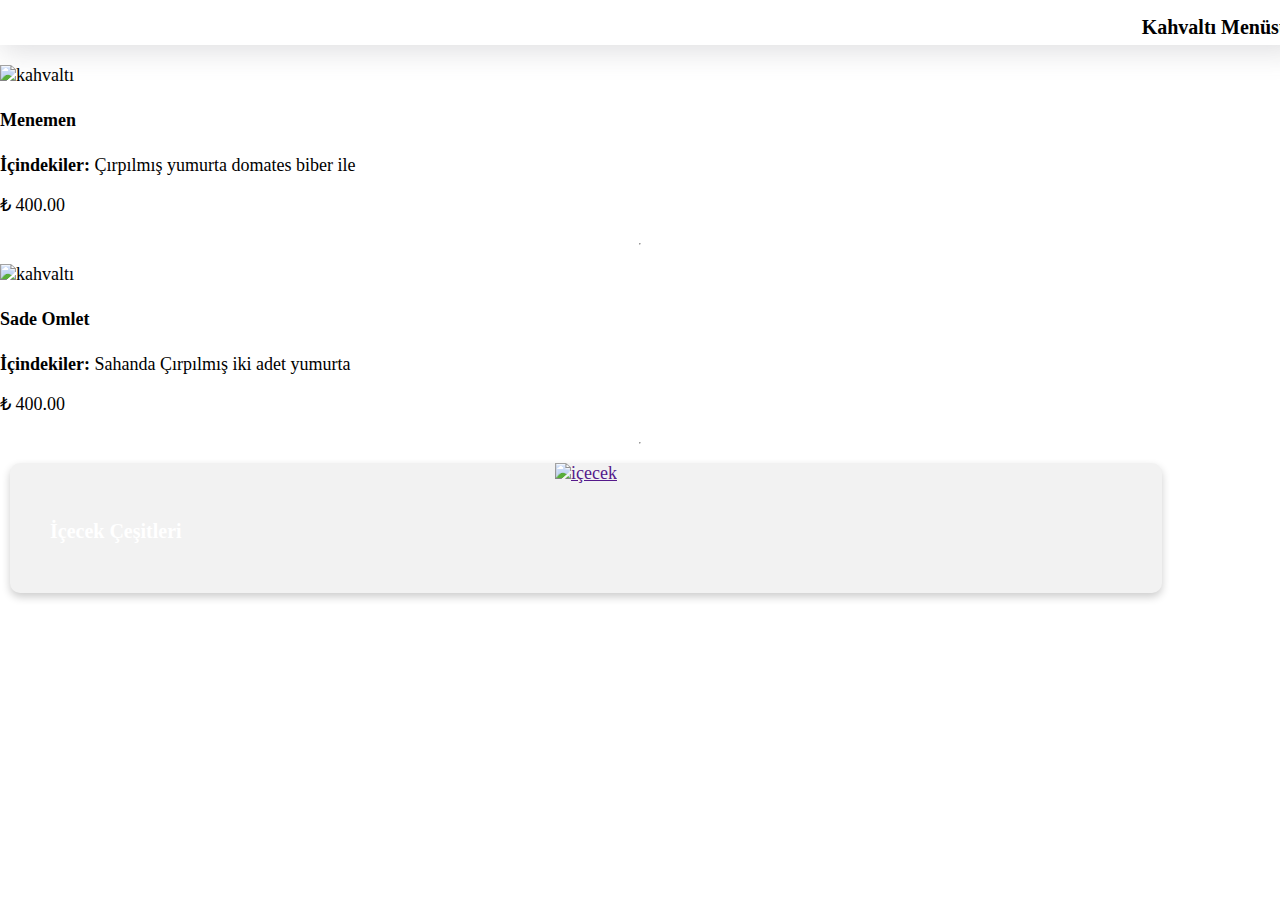
==== kahvalti.html @ 98da0124 "Add files via upload" ====
<!DOCTYPE html>
<html lang="en">

<head>
    <meta charset="UTF-8">
    <meta name="viewport" content="width=device-width, initial-scale=1.0">
    <link rel="stylesheet" href="https://cdnjs.cloudflare.com/ajax/libs/font-awesome/4.7.0/css/font-awesome.min.css">
    <link rel="stylesheet" href="style.css">
    <title>Kahvaktı</title>

</head>

<body>

    <div class="mainContainer">
        <div class="navbar">
            <i class="fa-solid fa-arrow-left arrow"></i>
            <h3 class="head">Kahvaltı Menüsü</h3>
        </div>
        <div class="content">
            <!-- Card1 -->
            <div class="content">
                <img src="http://kafdayi.com/assets/images/content/kahvalti.jpg" " class=" contentImg rounded
                    float-start" alt="kahvaltı">
                <div class="content-paragraph">
                    <h4 class="contentHead">Menemen</h4>
                    <p class="text-uppercase"><b>İçindekiler: </b> Çırpılmış yumurta domates biber ile</p>
                    <p class="text-capitalize">₺ 400.00</p>
                </div>
            </div>
            <hr>
            <!-- Card2 -->
            <div class="content">
                <img src="https://kewpie.co.id/media/image/thumbs/post/2018/12/20/6-barbeque-party_webs2-1360-480_thumb.JPG" " class="
                    contentImg rounded float-start" alt="kahvaltı">
                <div class="content-paragraph">
                    <h4 class="contentHead">Sade Omlet</h4>
                    <p class="text-uppercase"><b>İçindekiler: </b> Sahanda Çırpılmış iki adet yumurta</p>
                    <p class="text-capitalize">₺ 400.00</p>
                </div>
            </div>
            <hr>
            <!-- Card3 -->
            <div class="card">
                <a href="">
                    <img class="cardImg"
                        src="https://blog.elgi.com/wp-content/uploads/2018/09/shutterstock_648584845-1024x683.jpg"
                        alt="içecek">
                    <div class="card-content">
                        <h3>İçecek Çeşitleri</h3>
                    </div>
                </a>
            </div>
        </div>
    </div>

    <script src="script.js"></script>
</body>

</html>
---- style.css ----
body {
            box-sizing: border-box;
            margin: 0;
            height: 100vh;
            display: flex;
            justify-content: center;
            align-items: center;
        }

        @media (min-width: 1200px) {
            body {
                font-size: 18px;
            }
        }

        .mainContainer {
            width: 100%;
            height: 100%;
        }

        .navbar {
            width: 100%;
            height: 5%;
            display: flex;
            align-items: center;
            justify-content: space-between;
            padding: 0 10px;
            box-shadow: rgba(100, 100, 111, 0.2) 0px 7px 29px 0px;
        }

        .navbar .head {
            
            text-align: center;
        }

        .navbar .arrow {
            font-size: 24px;
            cursor: pointer;
            
        }

        .content {
            margin-top: 10px;
            display: flex;
            flex-direction: column;
        }

        .card {
            width: 90%;
            height: 130px;
            background-color: #f2f2f2;
            position: relative;
            border-radius: 10px;
            text-align: center;
            margin: 10px;
            overflow: hidden;
            box-shadow: 0 4px 8px 0 rgba(0, 0, 0, 0.2);
        }

        .cardImg {
            width: 100%;
            height: 100%;
            object-fit: cover;
            transition: transform 0.5s;
        }

        .card:hover img {
            transform: scale(1.2);
        }

        .card-content {
            position: absolute;
            bottom: 0;
            left: 0;
            padding: 40px;
            color: #fff;
        }

        h3 {
            font-size: 20px;
            font-weight: 600;
            margin-bottom: 10px;
        }

        .menuBtn {
            border-radius: 30px;
            border: none;
            background-color: gray;
            color: white;
            margin-right: 0;
        }
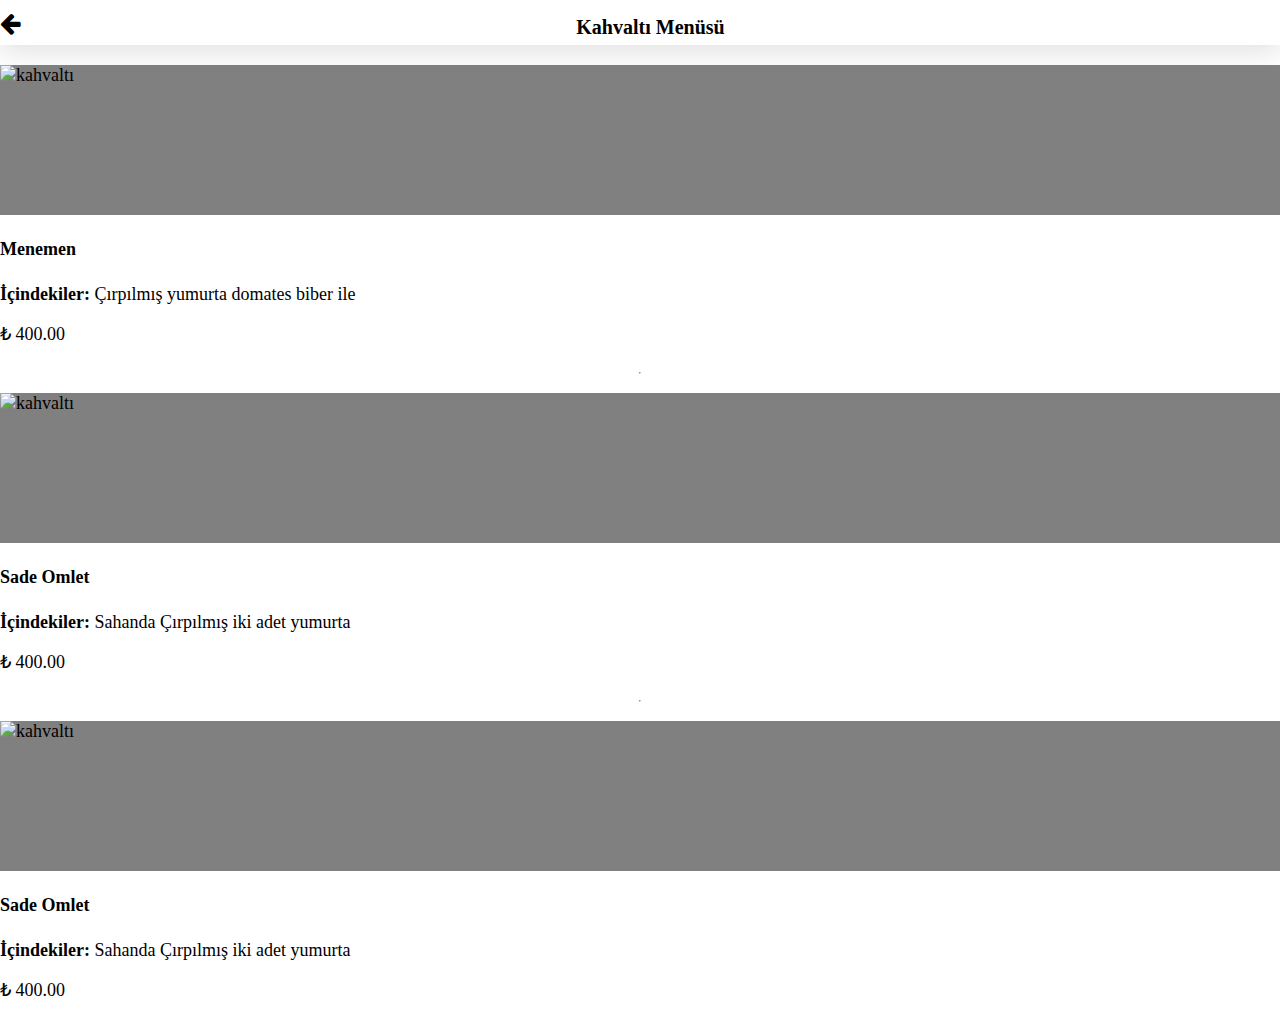
==== commit aa303425: "kahvaltı kısmına ekleme yapıldı" ====
--- a/kahvalti.html
+++ b/kahvalti.html
@@ -14,13 +14,15 @@
 
     <div class="mainContainer">
         <div class="navbar">
-            <i class="fa-solid fa-arrow-left arrow"></i>
+            <i class="fa fa-arrow-left arrow"></i>
             <h3 class="head">Kahvaltı Menüsü</h3>
+            <div class="arrow-placeholder"></div>
+
         </div>
         <div class="content">
             <!-- Card1 -->
             <div class="content">
-                <img src="http://kafdayi.com/assets/images/content/kahvalti.jpg" " class=" contentImg rounded
+                <img src="" " class=" contentImg rounded
                     float-start" alt="kahvaltı">
                 <div class="content-paragraph">
                     <h4 class="contentHead">Menemen</h4>
@@ -31,7 +33,7 @@
             <hr>
             <!-- Card2 -->
             <div class="content">
-                <img src="https://kewpie.co.id/media/image/thumbs/post/2018/12/20/6-barbeque-party_webs2-1360-480_thumb.JPG" " class="
+                <img src="" " class="
                     contentImg rounded float-start" alt="kahvaltı">
                 <div class="content-paragraph">
                     <h4 class="contentHead">Sade Omlet</h4>
@@ -41,15 +43,14 @@
             </div>
             <hr>
             <!-- Card3 -->
-            <div class="card">
-                <a href="">
-                    <img class="cardImg"
-                        src="https://blog.elgi.com/wp-content/uploads/2018/09/shutterstock_648584845-1024x683.jpg"
-                        alt="içecek">
-                    <div class="card-content">
-                        <h3>İçecek Çeşitleri</h3>
-                    </div>
-                </a>
+            <div class="content">
+                <img src="" " class="
+                    contentImg rounded float-start" alt="kahvaltı">
+                <div class="content-paragraph">
+                    <h4 class="contentHead">Sade Omlet</h4>
+                    <p class="text-uppercase"><b>İçindekiler: </b> Sahanda Çırpılmış iki adet yumurta</p>
+                    <p class="text-capitalize">₺ 400.00</p>
+                </div>
             </div>
         </div>
     </div>
--- a/style.css
+++ b/style.css
@@ -24,7 +24,6 @@
             display: flex;
             align-items: center;
             justify-content: space-between;
-            padding: 0 10px;
             box-shadow: rgba(100, 100, 111, 0.2) 0px 7px 29px 0px;
         }
 
@@ -62,6 +61,7 @@
             height: 100%;
             object-fit: cover;
             transition: transform 0.5s;
+
         }
 
         .card:hover img {
@@ -88,4 +88,10 @@
             background-color: gray;
             color: white;
             margin-right: 0;
+        }
+
+        .contentImg{
+            width: 100%;
+            min-height: 150px;
+            background-color: gray;
         }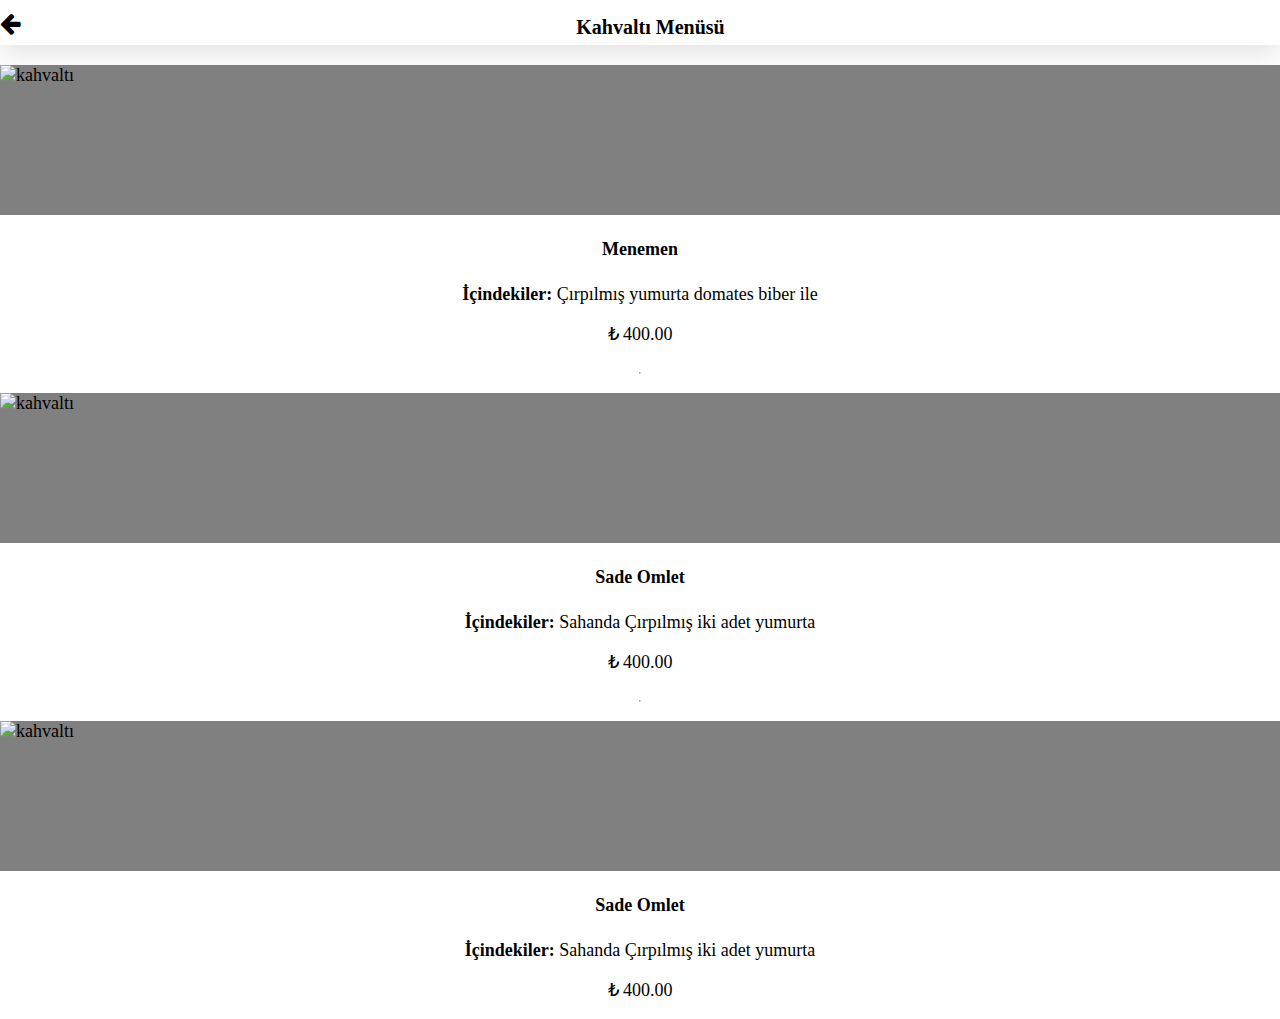
==== commit be3c81fd: "a" ====
--- a/kahvalti.html
+++ b/kahvalti.html
@@ -7,7 +7,105 @@
     <link rel="stylesheet" href="https://cdnjs.cloudflare.com/ajax/libs/font-awesome/4.7.0/css/font-awesome.min.css">
     <link rel="stylesheet" href="style.css">
     <title>Kahvaktı</title>
+    <!-- <style>
+                body {
+            box-sizing: border-box;
+            margin: 0;
+            height: 100vh;
+            display: flex;
+            justify-content: center;
+            align-items: center;
+        }
 
+        @media (min-width: 1200px) {
+            body {
+                font-size: 18px;
+            }
+        }
+
+        .mainContainer {
+            width: 100%;
+            height: 100%;
+        }
+
+        .navbar {
+            width: 100%;
+            height: 5%;
+            display: flex;
+            align-items: center;
+            justify-content: space-between;
+            box-shadow: rgba(100, 100, 111, 0.2) 0px 7px 29px 0px;
+        }
+
+        .navbar .head {
+            
+            text-align: center;
+        }
+
+        .navbar .arrow {
+            font-size: 24px;
+            cursor: pointer;
+            
+        }
+
+        .content {
+            margin-top: 10px;
+            display: flex;
+            flex-direction: column;
+        }
+
+        .card {
+            width: 90%;
+            height: 130px;
+            background-color: #f2f2f2;
+            position: relative;
+            border-radius: 10px;
+            text-align: center;
+            margin: 10px;
+            overflow: hidden;
+            box-shadow: 0 4px 8px 0 rgba(0, 0, 0, 0.2);
+        }
+
+        .cardImg {
+            width: 100%;
+            height: 100%;
+            object-fit: cover;
+            transition: transform 0.5s;
+
+        }
+
+        .card:hover img {
+            transform: scale(1.2);
+        }
+
+        .card-content {
+            position: absolute;
+            bottom: 0;
+            left: 0;
+            padding: 40px;
+            color: #fff;
+        }
+
+        h3 {
+            font-size: 20px;
+            font-weight: 600;
+            margin-bottom: 10px;
+        }
+
+        .menuBtn {
+            border-radius: 30px;
+            border: none;
+            background-color: gray;
+            color: white;
+            margin-right: 0;
+        }
+
+        .contentImg{
+            width: 100%;
+            min-height: 150px;
+            background-color: gray;
+        }
+    </style> -->
 </head>
 
 <body>
--- a/style.css
+++ b/style.css
@@ -94,4 +94,8 @@
             width: 100%;
             min-height: 150px;
             background-color: gray;
+        }
+
+        .content-paragraph{
+            text-align: center;
         }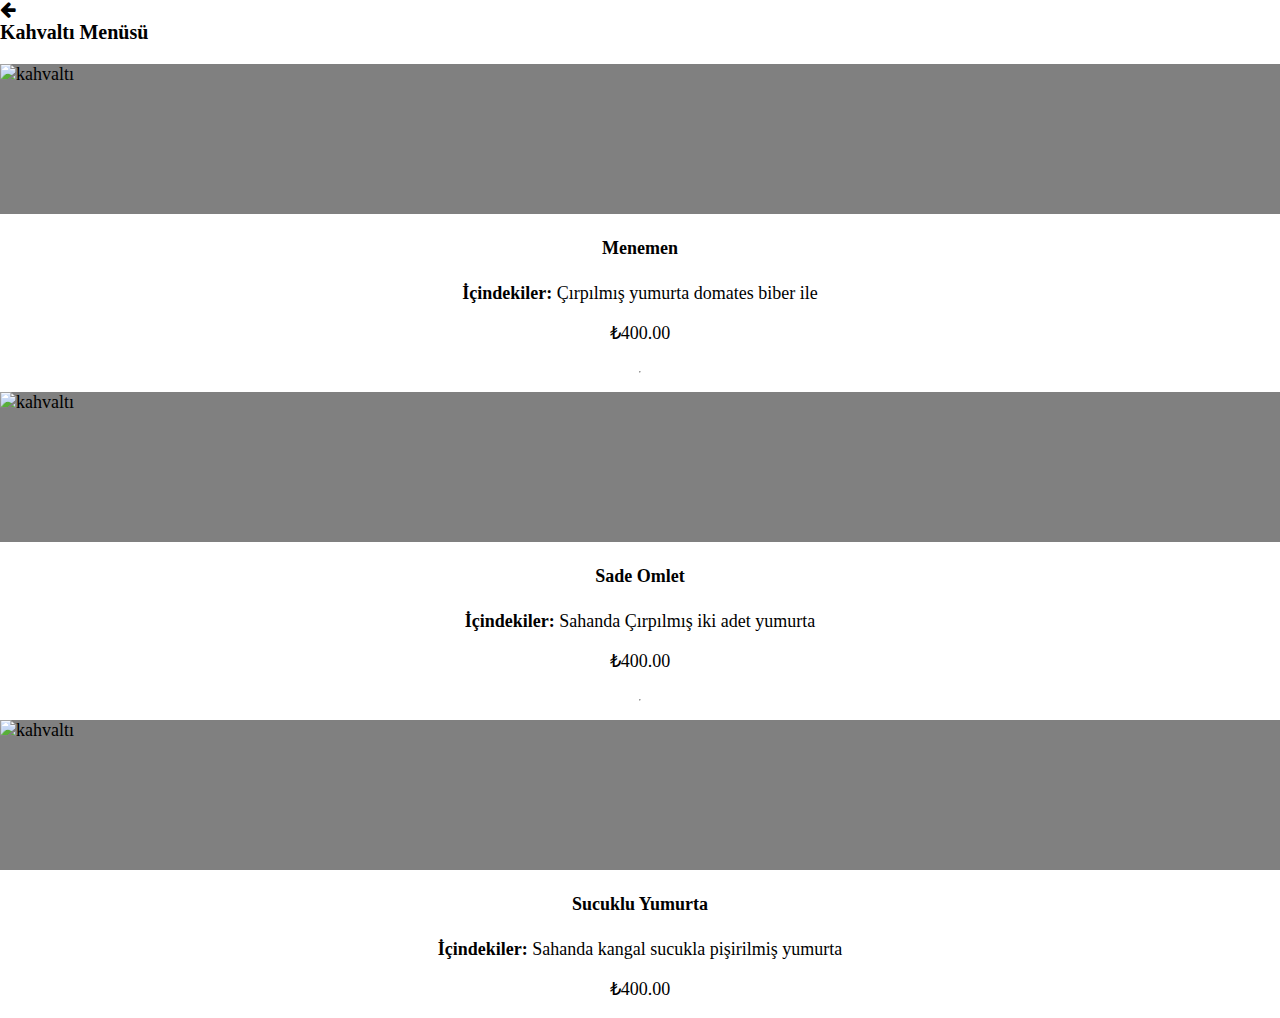
==== commit 1a665ffb: "ürün tasarımları iyileştirildi geri butonu eklendi" ====
--- a/kahvalti.html
+++ b/kahvalti.html
@@ -7,7 +7,7 @@
     <link rel="stylesheet" href="https://cdnjs.cloudflare.com/ajax/libs/font-awesome/4.7.0/css/font-awesome.min.css">
     <link rel="stylesheet" href="style.css">
     <title>Kahvaktı</title>
-    <!-- <style>
+    <style>
                 body {
             box-sizing: border-box;
             margin: 0;
@@ -26,26 +26,27 @@
         .mainContainer {
             width: 100%;
             height: 100%;
+            
         }
 
-        .navbar {
-            width: 100%;
-            height: 5%;
-            display: flex;
-            align-items: center;
-            justify-content: space-between;
-            box-shadow: rgba(100, 100, 111, 0.2) 0px 7px 29px 0px;
+        .mainNavbar {
+            text-align: center;
         }
 
-        .navbar .head {
+        .head {
             
-            text-align: center;
+            max-width: 1000px;
+            margin: 0;
         }
 
         .navbar .arrow {
             font-size: 24px;
             cursor: pointer;
             
+        }
+
+        .navbar{
+            box-shadow: rgba(0, 0, 0, 0.25) 0px 54px 55px, rgba(0, 0, 0, 0.12) 0px -12px 30px, rgba(0, 0, 0, 0.12) 0px 4px 6px, rgba(0, 0, 0, 0.17) 0px 12px 13px, rgba(0, 0, 0, 0.09) 0px -3px 5px;    
         }
 
         .content {
@@ -105,14 +106,18 @@
             min-height: 150px;
             background-color: gray;
         }
-    </style> -->
+
+        .content-paragraph{
+            text-align: center;
+        }
+    </style>
 </head>
 
 <body>
 
     <div class="mainContainer">
-        <div class="navbar">
-            <i class="fa fa-arrow-left arrow"></i>
+        <div class="manuNavbar">
+            <i class="fa fa-arrow-left" id="arrow"></i>
             <h3 class="head">Kahvaltı Menüsü</h3>
             <div class="arrow-placeholder"></div>
 
@@ -125,7 +130,7 @@
                 <div class="content-paragraph">
                     <h4 class="contentHead">Menemen</h4>
                     <p class="text-uppercase"><b>İçindekiler: </b> Çırpılmış yumurta domates biber ile</p>
-                    <p class="text-capitalize">₺ 400.00</p>
+                    <p class="text-capitalize">₺400.00</p>
                 </div>
             </div>
             <hr>
@@ -136,7 +141,7 @@
                 <div class="content-paragraph">
                     <h4 class="contentHead">Sade Omlet</h4>
                     <p class="text-uppercase"><b>İçindekiler: </b> Sahanda Çırpılmış iki adet yumurta</p>
-                    <p class="text-capitalize">₺ 400.00</p>
+                    <p class="text-capitalize">₺400.00</p>
                 </div>
             </div>
             <hr>
@@ -145,9 +150,9 @@
                 <img src="" " class="
                     contentImg rounded float-start" alt="kahvaltı">
                 <div class="content-paragraph">
-                    <h4 class="contentHead">Sade Omlet</h4>
-                    <p class="text-uppercase"><b>İçindekiler: </b> Sahanda Çırpılmış iki adet yumurta</p>
-                    <p class="text-capitalize">₺ 400.00</p>
+                    <h4 class="contentHead">Sucuklu Yumurta</h4>
+                    <p class="text-uppercase"><b>İçindekiler: </b> Sahanda kangal sucukla pişirilmiş yumurta</p>
+                    <p class="text-capitalize">₺400.00</p>
                 </div>
             </div>
         </div>
--- a/style.css
+++ b/style.css
@@ -16,26 +16,27 @@
         .mainContainer {
             width: 100%;
             height: 100%;
+            
         }
 
-        .navbar {
-            width: 100%;
-            height: 5%;
-            display: flex;
-            align-items: center;
-            justify-content: space-between;
-            box-shadow: rgba(100, 100, 111, 0.2) 0px 7px 29px 0px;
+        .mainNavbar {
+            text-align: center;
         }
 
-        .navbar .head {
+        .head {
             
-            text-align: center;
+            max-width: 1000px;
+            margin: 0;
         }
 
         .navbar .arrow {
             font-size: 24px;
             cursor: pointer;
             
+        }
+
+        .navbar{
+            box-shadow: rgba(0, 0, 0, 0.25) 0px 54px 55px, rgba(0, 0, 0, 0.12) 0px -12px 30px, rgba(0, 0, 0, 0.12) 0px 4px 6px, rgba(0, 0, 0, 0.17) 0px 12px 13px, rgba(0, 0, 0, 0.09) 0px -3px 5px;    
         }
 
         .content {
